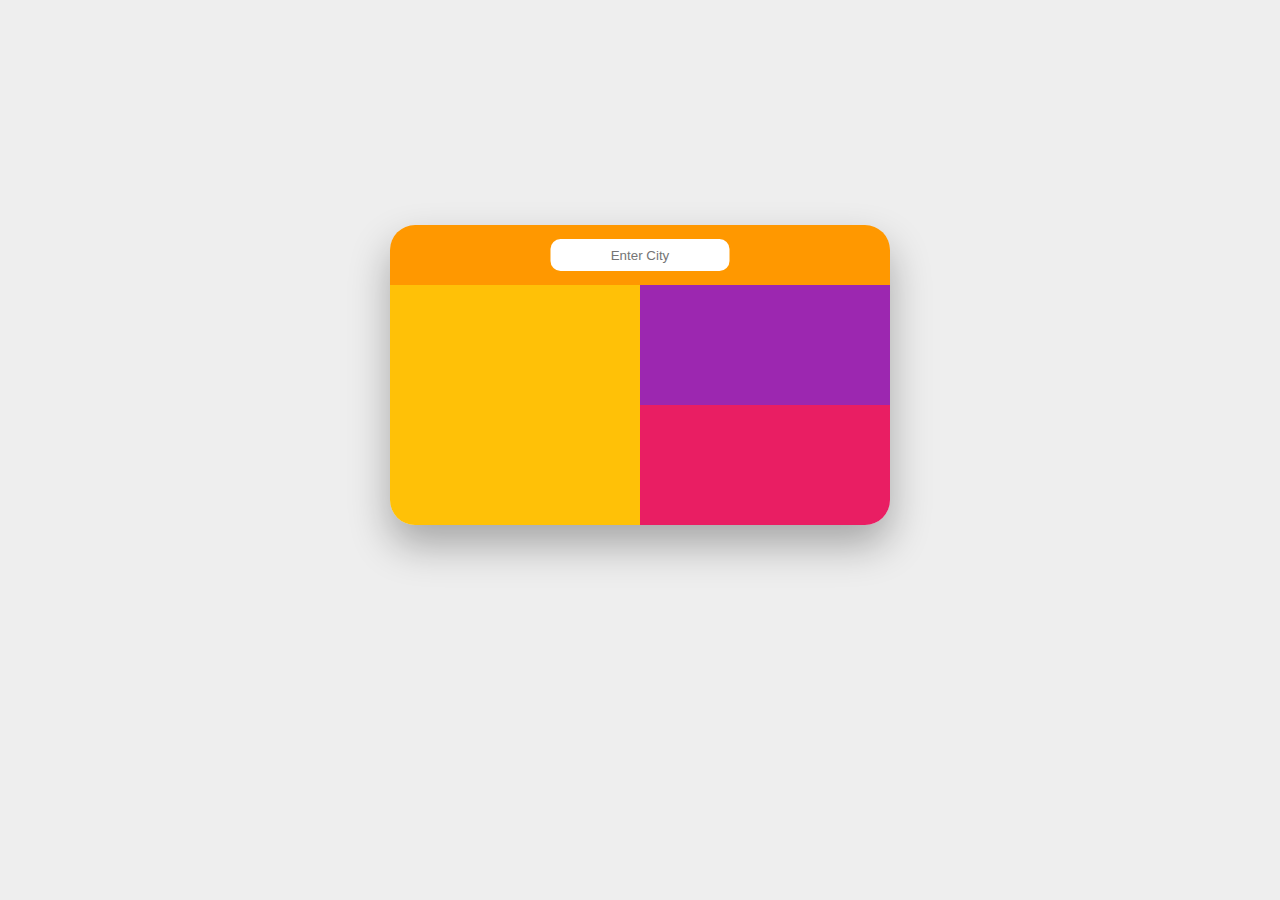
==== SingleProject/web/weather.html @ a75bec8c "20190114_FirstCommit" ====
﻿<!DOCTYPE html>
<html lang="en">

<head>
    <meta charset="utf-8" http-equiv="x-ua-compatible" content="IE=11">
    <title>Weather Application</title>

    <link rel="stylesheet" href="https://cdnjs.cloudflare.com/ajax/libs/normalize/5.0.0/normalize.min.css">


    <link rel="stylesheet" href="weather.css">


</head>

<body>

    <div class="container">
        <header class="header">
            <div class="search">
                <input type="text" placeholder="Enter City" id="search-txt">
                <a id="search-btn" href="#"><i class="fas fa-search"></i></a>
            </div>
        </header>

        <main id="main">

            <div class="city-icon">
                <div class="city-icon-holder">
                    <div id="city-name"></div>
                    <img src="" alt="" id="icon">
                </div>
            </div>

            <div class="temperature">
                <div id="temp"></div>
            </div>

            <div class="humidity">
                <div id="humidity-div"></div>
            </div>

        </main>

    </div>

       
    <script src='https://use.fontawesome.com/releases/v5.0.13/js/all.js'></script>
 



    <script src="weather.js"></script>



</body>

</html>
---- SingleProject/web/weather.css ----
﻿body
{
}body{
  background-color: #eee;
}

.container{
  width: 500px;
  height: 300px;
  margin:25vh auto;
  border-radius: 25px;
  box-shadow: 0 20px 40px 0px rgba(0,0,0,0.3)
}

.header {
  height: 20%;
  background-color: #FF9800;
  border-top-left-radius: 25px;
  border-top-right-radius: 25px;
  text-align: center;
  position:relative;
}

#temp, #humidity-div {
  font-family: "Courier New";
  font-weight: bold;
  font-size: 60px;
  color: #fff;
  position: absolute;
  left: 50%;
  top: 50%;
  -webkit-transform: translate(-50%, -50%);
          transform: translate(-50%, -50%);
}

.city-icon-holder {
  position:absolute;
  left: 25%;
  top: 40%;
  -webkit-transform: translate(-50%, -50%);
          transform: translate(-50%, -50%);
  text-align: center;
}

#city-name {
  font-family: "Courier New";
  font-size: 30px;
  font-weight: bold;
  color: #fff;
}

#icon {
  width:50%;
}

#main{
  width: 100%;
  height: 100%;
  position: relative;
}

.city-icon {
  height: 80%;
  width: 50%;
  border-bottom-left-radius: 25px;
  background-color: #FFC107;
}

.temperature {
  position: absolute;
  left: 50%;
  top:0%;
  height: 40%;
  width: 50%;
  background-color: #9C27B0;
}

.humidity {
  height: 40%;
  width: 50%;
  position:absolute;
  left:50%;
  top:40%;
  border-bottom-right-radius: 25px;
  background-color: #E91E63;
}

#search-btn {
  width: 40px;
  height:40px;
  color: #eee;
}

#search-txt {
  color: red;
  height:30px;
  border-radius: 10px;
  border-style:none;
  outline:none;
  padding-right:1px;
  padding-left:1px;
  text-align:center;
}

.search {
  position: absolute;
  left: 50%;
  top:50%;
  -webkit-transform:translate(-50%,-50%);
          transform:translate(-50%,-50%);
}
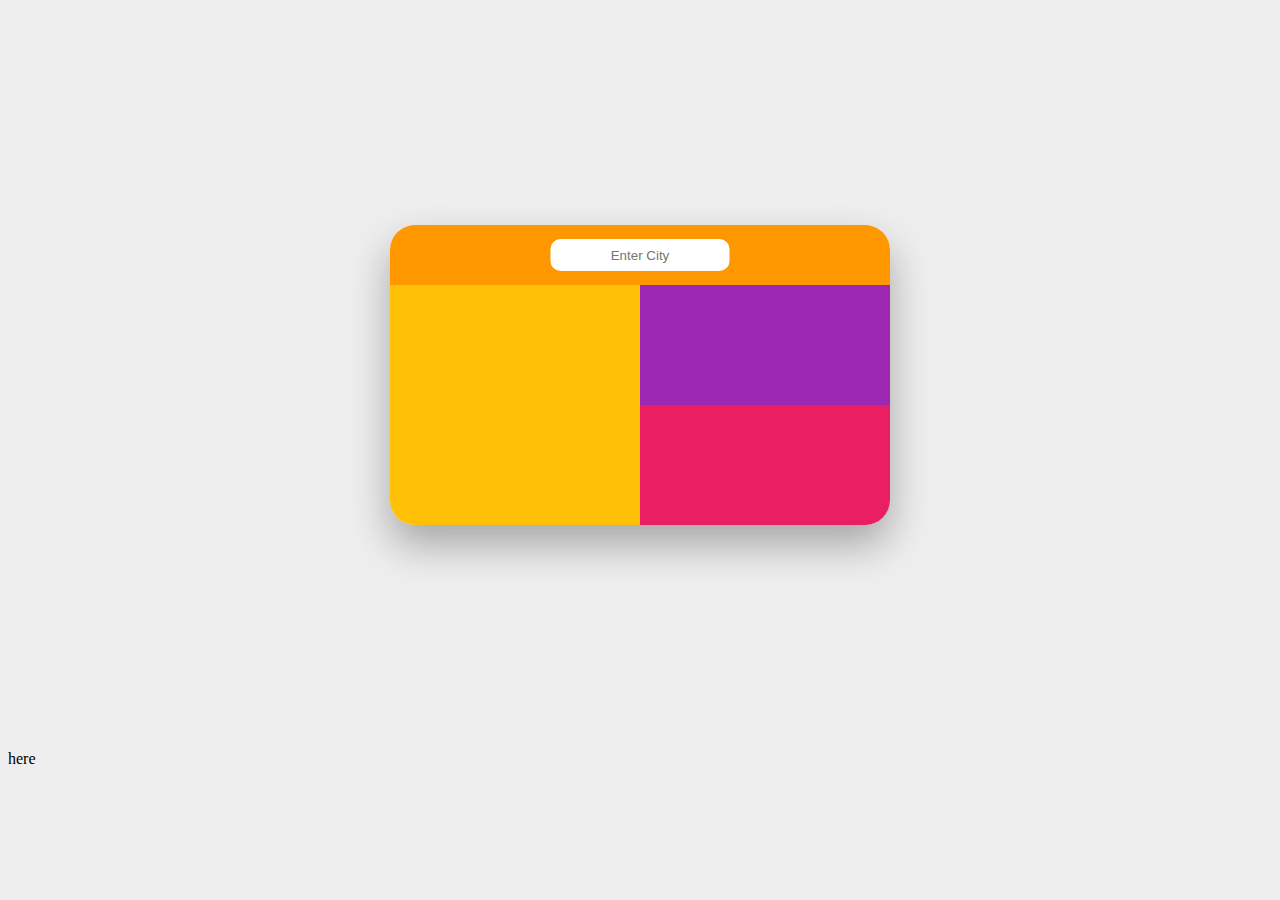
==== commit 1945dda7: "20190116_Third Commit" ====
--- a/SingleProject/web/weather.html
+++ b/SingleProject/web/weather.html
@@ -24,14 +24,12 @@
         </header>
 
         <main id="main">
-
             <div class="city-icon">
                 <div class="city-icon-holder">
                     <div id="city-name"></div>
                     <img src="" alt="" id="icon">
                 </div>
             </div>
-
             <div class="temperature">
                 <div id="temp"></div>
             </div>
@@ -39,16 +37,13 @@
             <div class="humidity">
                 <div id="humidity-div"></div>
             </div>
-
         </main>
-
     </div>
 
-       
+
+    <p type="text" id="currentTemp">here</p>
+
     <script src='https://use.fontawesome.com/releases/v5.0.13/js/all.js'></script>
- 
-
-
 
     <script src="weather.js"></script>
 
